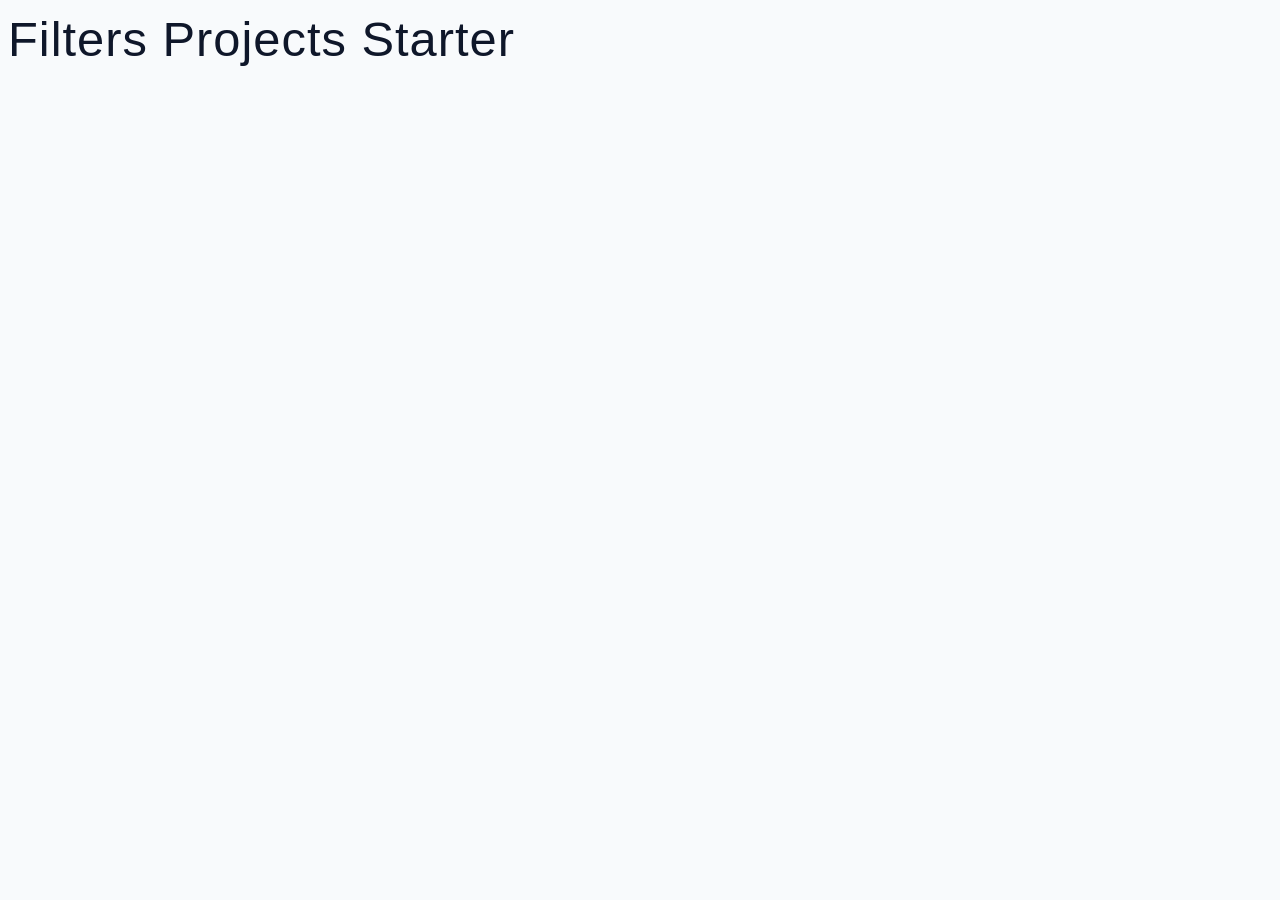
==== Filters/index.html @ b1ab6edf "new projects" ====
<!DOCTYPE html>
<html lang="en">
  <head>
    <meta charset="UTF-8" />
    <meta http-equiv="X-UA-Compatible" content="IE=edge" />
    <meta name="viewport" content="width=device-width, initial-scale=1.0" />
    <title>Filters Starter</title>
    <link rel="stylesheet" href="./styles.css" />
  </head>
  <body>
    <h1>filters projects starter</h1>
    <script src="./app.js"></script>
  </body>
</html>
---- Filters/styles.css ----
*,
::after,
::before {
  box-sizing: border-box;
}

:root {
  --primary-100: hsl(21, 94%, 87%);
  --primary-200: hsl(21, 80%, 74%);
  --primary-300: hsl(21, 65%, 59%);
  --primary-400: hsl(21, 57%, 50%);
  /* primary/main color */
  --primary-500: hsl(21, 62%, 45%);
  --primary-600: hsl(21, 77%, 34%);
  --primary-700: hsl(21, 81%, 29%);
  --primary-800: hsl(21, 84%, 25%);
  --primary-900: hsl(21, 91%, 17%);

  /* grey */
  --grey-50: #f8fafc;
  --grey-100: #f1f5f9;
  --grey-200: #e2e8f0;
  --grey-300: #cbd5e1;
  --grey-400: #94a3b8;
  --grey-500: #64748b;
  --grey-600: #475569;
  --grey-700: #334155;
  --grey-800: #1e293b;
  --grey-900: #0f172a;
  /* rest of the colors */
  --black: #222;
  --white: #fff;
  --red-light: #f8d7da;
  --red-dark: #842029;
  --green-light: #d1e7dd;
  --green-dark: #0f5132;

  --smallText: 0.7em;
  /* rest of the vars */
  --backgroundColor: var(--grey-50);
  --textColor: var(--grey-900);
  --borderRadius: 0.25rem;
  --letterSpacing: 1px;
  --transition: 0.3s ease-in-out all;
  --max-width: 1120px;
  --fixed-width: 600px;
  --fluid-width: 90vw;
  /* box shadow*/
  --shadow-1: 0 1px 3px 0 rgba(0, 0, 0, 0.1), 0 1px 2px 0 rgba(0, 0, 0, 0.06);
  --shadow-2: 0 4px 6px -1px rgba(0, 0, 0, 0.1),
    0 2px 4px -1px rgba(0, 0, 0, 0.06);
  --shadow-3: 0 10px 15px -3px rgba(0, 0, 0, 0.1),
    0 4px 6px -2px rgba(0, 0, 0, 0.05);
  --shadow-4: 0 20px 25px -5px rgba(0, 0, 0, 0.1),
    0 10px 10px -5px rgba(0, 0, 0, 0.04);
}

body {
  background: var(--backgroundColor);
  font-family: -apple-system, BlinkMacSystemFont, 'Segoe UI', Roboto, Oxygen,
    Ubuntu, Cantarell, 'Open Sans', 'Helvetica Neue', sans-serif;
  font-weight: 400;
  line-height: 1.75;
  color: var(--textColor);
}

p {
  margin-bottom: 1.5rem;
  max-width: 40em;
}

h1,
h2,
h3,
h4,
h5 {
  margin: 0;
  margin-bottom: 1.38rem;
  font-family: var(--headingFont);
  font-weight: 400;
  line-height: 1.3;
  text-transform: capitalize;
  letter-spacing: var(--letterSpacing);
}

h1 {
  margin-top: 0;
  font-size: 3.052rem;
}

h2 {
  font-size: 2.441rem;
}

h3 {
  font-size: 1.953rem;
}

h4 {
  font-size: 1.563rem;
}

h5 {
  font-size: 1.25rem;
}

small,
.text-small {
  font-size: var(--smallText);
}

a {
  text-decoration: none;
}
ul {
  list-style-type: none;
  padding: 0;
}

.img {
  width: 100%;
  display: block;
  object-fit: cover;
}
/*
=============== 
Products 
===============
*/
.products {
  width: var(--fluid-width);
  display: grid;
  grid-gap: 1rem;
  margin: 4rem auto;
  max-width: var(--max-width);
}

.filters-container h5 {
  font-weight: 500;
  margin: 1.5rem 0 0.5rem;
  font-size: 0.85rem;
}

.search-input {
  padding: 0.5rem;
  background: var(--grey-200);
  border-radius: var(--borderRadius);
  border-color: transparent;
  letter-spacing: var(--letterSpacing);
}

.company-btn {
  display: block;
  margin: 0.25em 0;
  padding: 0.25rem;
  text-transform: capitalize;
  background: transparent;
  border-color: transparent;
  letter-spacing: var(--letterSpacing);
  color: var(--grey-500);
  cursor: pointer;
  transition: var(--transition);
  font-size: 0.85rem;
}
.company-btn:hover {
  color: var(--grey-700);
}
.product {
  margin-bottom: 1rem;
}
.product-img {
  border-radius: var(--borderRadius);
  height: 15rem;
}
.product footer {
  padding: 0.75rem 0;
  text-align: center;
}
.product-name {
  margin-bottom: 0.25rem;
  text-transform: capitalize;
  letter-spacing: var(--letterSpacing);
  color: var(--grey-500);
}
.product-price {
  margin-bottom: 0;
  color: var(--grey-700);
  font-weight: 700;
  font-size: 1rem;
  letter-spacing: var(--letterSpacing);
}

@media screen and (min-width: 768px) {
  .products {
    grid-template-columns: 200px 1fr;
  }
}
@media screen and (min-width: 992px) {
  .products-container {
    display: grid;
    grid-template-columns: repeat(2, 1fr);
    gap: 1rem;
  }
  .products-container .product-img {
    height: 10rem;
  }
  .products-container .product-name {
    font-size: 0.85rem;
  }
  .products-container .product-price {
    font-size: 0.85rem;
  }
  .product {
    margin-bottom: 0;
  }
}
@media screen and (min-width: 1170px) {
  .products-container {
    grid-template-columns: repeat(3, 1fr);
  }
}
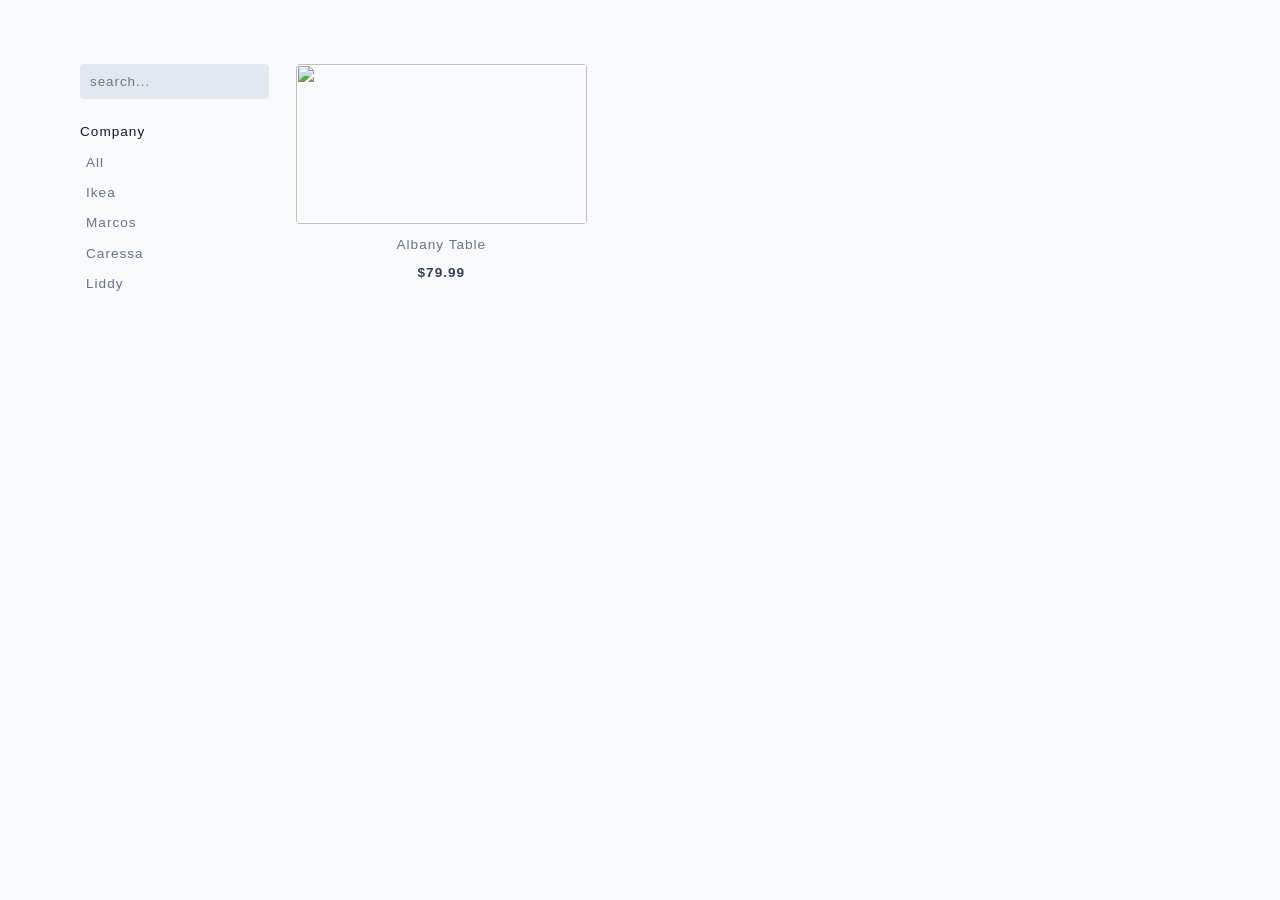
==== commit 7451baa1: "update" ====
--- a/Filters/index.html
+++ b/Filters/index.html
@@ -8,7 +8,29 @@
     <link rel="stylesheet" href="./styles.css" />
   </head>
   <body>
-    <h1>filters projects starter</h1>
+    <section class="products">
+      <div class="filters-container">
+        <form action="" class="input-form">
+          <input type="text" class="search-input" placeholder="search..."/>
+        </form>
+        <h5>Company</h5>
+        <article class="companies">
+          <button class="company-btn">All</button>
+          <button class="company-btn">Ikea</button>
+          <button class="company-btn">Marcos</button>
+        </article>
+      </div>
+      <div class="products-container">
+        <article class="product">
+          <img src="https://dl.airtable.com/.attachments/f3450755e165557344f7d6433242431e/93533098/product-1.jpeg" alt="" class="product-img img" />
+          <footer>
+            <h5 class="product-name">albany table</h5>
+            <span class="product-price">$79.99</span>
+          </footer>
+        </article>
+      </div>
+    </section>
+    <script src="./products.js"></script>
     <script src="./app.js"></script>
   </body>
 </html>
